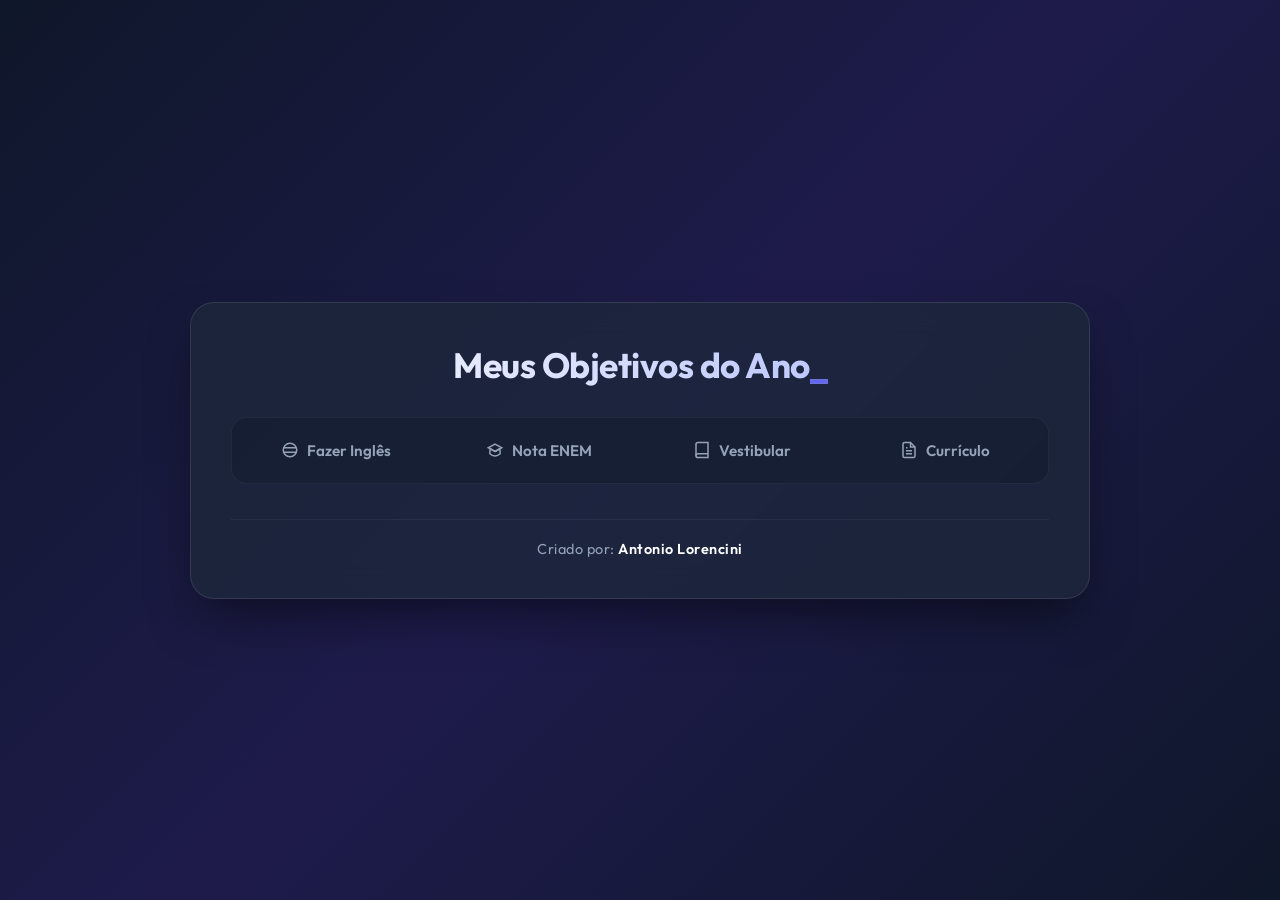
==== index.html @ bcfe24b2 "aa" ====
<!DOCTYPE html>
<html lang="pt-br">

<head>
    <meta charset="UTF-8">
    <meta name="viewport" content="width=device-width, initial-scale=1.0">
    <title>Meus Objetivos do Ano</title>
    <link rel="stylesheet" href="style.css">
</head>

<body>
    <section class="conteudo-principal">
        <h2 class="titulo-principal">Meus Objetivos do Ano<span>_</span></h2>
        
        <div class="botoes">
            <button class="botao" id="btn-ingles">
                <svg width="18" height="18" fill="none" stroke="currentColor" stroke-width="2" viewBox="0 0 24 24"><path d="M12 21a9 9 0 100-18 9 9 0 000 18z"></path><path d="M3.6 9h16.8M3.6 15h16.8"></path></svg>
                Fazer Inglês
            </button>
            <button class="botao" id="btn-enem">
                <svg width="18" height="18" fill="none" stroke="currentColor" stroke-width="2" viewBox="0 0 24 24"><path d="M12 14l9-5-9-5-9 5 9 5z"></path><path d="M12 14l6.16-3.422a12.083 12.083 0 01.665 6.479A11.952 11.952 0 0112 20.055a11.952 11.952 0 01-6.824-2.998 12.078 12.078 0 01.665-6.479L12 14z"></path></svg>
                Nota ENEM
            </button>
            <button class="botao" id="btn-vestibular">
                <svg width="18" height="18" fill="none" stroke="currentColor" stroke-width="2" viewBox="0 0 24 24"><path d="M4 19.5A2.5 2.5 0 016.5 17H20"></path><path d="M6.5 2H20v20H6.5A2.5 2.5 0 014 19.5v-15A2.5 2.5 0 016.5 2z"></path></svg>
                Vestibular
            </button>
            <button class="botao" id="btn-curriculo">
                <svg width="18" height="18" fill="none" stroke="currentColor" stroke-width="2" viewBox="0 0 24 24"><path d="M14 2H6a2 2 0 00-2 2v16a2 2 0 002 2h12a2 2 0 002-2V8l-6-6z"></path><path d="M14 2v6h6"></path><path d="M16 13H8M16 17H8M10 9H8"></path></svg>
                Currículo
            </button>
        </div>

        <div class="abas-conteudo">
            
            <!-- Conteúdo do Inglês -->
            <div class="aba-conteudo" id="conteudo-ingles">
                <h3 class="aba-conteudo-titulo-principal">Finalidades para o Inglês</h3>
                
                <div class="campo-objetivo">
                    <label for="ingles-obj1">Objetivo 1</label>
                    <textarea id="ingles-obj1" placeholder="Alcançar nível B2 para conversação..."></textarea>
                </div>

                <div class="campo-objetivo">
                    <label for="ingles-obj2">Objetivo 2</label>
                    <textarea id="ingles-obj2" placeholder="Praticar escuta com podcasts diários..."></textarea>
                </div>

                <div class="campo-objetivo">
                    <label for="ingles-obj3">Objetivo 3</label>
                    <textarea id="ingles-obj3" placeholder="Ler 2 livros em inglês até o fim do ano..."></textarea>
                </div>
            </div>

            <!-- Conteúdo do ENEM -->
            <div class="aba-conteudo" id="conteudo-enem">
                <h3 class="aba-conteudo-titulo-principal">Finalidades para o ENEM</h3>
                
                <div class="campo-objetivo">
                    <label for="enem-obj1">Objetivo 1</label>
                    <textarea id="enem-obj1" placeholder="Tirar mais de 900 na Redação..."></textarea>
                </div>

                <div class="campo-objetivo">
                    <label for="enem-obj2">Objetivo 2</label>
                    <textarea id="enem-obj2" placeholder="Fazer 2 simulados por mês..."></textarea>
                </div>

                <div class="campo-objetivo">
                    <label for="enem-obj3">Objetivo 3</label>
                    <textarea id="enem-obj3" placeholder="Revisar Matemática Básica semanalmente..."></textarea>
                </div>
            </div>

            <!-- Conteúdo do Vestibular -->
            <div class="aba-conteudo" id="conteudo-vestibular">
                <h3 class="aba-conteudo-titulo-principal">Finalidades para o Vestibular</h3>
                
                <div class="campo-objetivo">
                    <label for="vestibular-obj1">Objetivo 1</label>
                    <textarea id="vestibular-obj1" placeholder="Dominar as leituras obrigatórias..."></textarea>
                </div>

                <div class="campo-objetivo">
                    <label for="vestibular-obj2">Objetivo 2</label>
                    <textarea id="vestibular-obj2" placeholder="Resolver provas dos últimos 5 anos..."></textarea>
                </div>

                <div class="campo-objetivo">
                    <label for="vestibular-obj3">Objetivo 3</label>
                    <textarea id="vestibular-obj3" placeholder="Treinar gestão de tempo nas provas..."></textarea>
                </div>
            </div>

            <!-- Conteúdo do Currículo (Google Docs) -->
            <div class="aba-conteudo" id="conteudo-curriculo">
                <h3 class="aba-conteudo-titulo-principal">Meu Currículo - Google Docs</h3>
                <iframe 
                    src="https://docs.google.com/document/d/1U83vrY_qnT5jPVnGaHf1C57nIq3u1306e1av0F2DyiM/preview" 
                    title="Documento do Google Docs - Currículo"
                    class="iframe-curriculo">
                </iframe>
            </div>

        </div>

        <!-- Rodapé adicionado aqui -->
        <footer class="rodape">
            <p>Criado por: <span>Antonio Lorencini</span></p>
        </footer>

    </section>

    <script src="main.js"></script>
</body>

</html>
---- style.css ----
@import url('https://fonts.googleapis.com/css2?family=Outfit:wght@300;400;600;700&display=swap');

:root {
    --bg-gradient: linear-gradient(135deg, #0f172a 0%, #1e1b4b 50%, #0f172a 100%);
    --card-bg: rgba(255, 255, 255, 0.05);
    --card-border: rgba(255, 255, 255, 0.1);
    --primary-color: #6366f1;
    --primary-hover: #4f46e5;
    --accent-glow: rgba(99, 102, 241, 0.35);
    --text-main: #f8fafc;
    --text-muted: #94a3b8;
    --input-bg: rgba(15, 23, 42, 0.6);
}

* {
    margin: 0;
    padding: 0;
    box-sizing: border-box;
}

body {
    font-family: 'Outfit', sans-serif;
    background: var(--bg-gradient) !important;
    background-attachment: fixed !important;
    min-height: 100vh;
    color: var(--text-main);
    display: flex;
    justify-content: center;
    align-items: center;
    padding: 30px 15px;
}

.conteudo-principal {
    width: 100%;
    max-width: 900px;
    background: rgba(30, 41, 59, 0.75);
    backdrop-filter: blur(16px);
    -webkit-backdrop-filter: blur(16px);
    border: 1px solid var(--card-border);
    border-radius: 24px;
    padding: 40px;
    box-shadow: 0 25px 50px -12px rgba(0, 0, 0, 0.5);
}

.titulo-principal {
    font-size: 2.2rem;
    font-weight: 700;
    text-align: center;
    margin-bottom: 30px;
    letter-spacing: -0.5px;
    background: linear-gradient(90deg, #ffffff 0%, #a5b4fc 100%);
    -webkit-background-clip: text;
    -webkit-text-fill-color: transparent;
}

.titulo-principal span {
    color: var(--primary-color);
    -webkit-text-fill-color: var(--primary-color);
}

.botoes {
    display: flex;
    gap: 12px;
    justify-content: center;
    flex-wrap: wrap;
    margin-bottom: 35px;
    background: rgba(15, 23, 42, 0.4);
    padding: 8px;
    border-radius: 16px;
    border: 1px solid rgba(255, 255, 255, 0.05);
}

.botao {
    flex: 1 1 180px;
    padding: 14px 20px;
    border: 1px solid transparent;
    background: transparent;
    color: var(--text-muted);
    border-radius: 12px;
    cursor: pointer;
    font-size: 0.95rem;
    font-weight: 600;
    font-family: inherit;
    transition: all 0.3s cubic-bezier(0.4, 0, 0.2, 1);
    display: flex;
    align-items: center;
    justify-content: center;
    gap: 8px;
}

.botao:hover {
    color: #ffffff;
    background: rgba(255, 255, 255, 0.05);
    transform: translateY(-2px);
}

.botao.ativo {
    background: var(--primary-color) !important;
    color: #ffffff !important;
    box-shadow: 0 8px 20px var(--accent-glow);
    border-color: rgba(255, 255, 255, 0.2);
}

.abas-conteudo {
    position: relative;
}

.aba-conteudo {
    display: none !important;
    animation: fadeIn 0.4s cubic-bezier(0.4, 0, 0.2, 1) forwards;
}

.aba-conteudo.ativo {
    display: block !important;
}

@keyframes fadeIn {
    from {
        opacity: 0;
        transform: translateY(10px);
    }
    to {
        opacity: 1;
        transform: translateY(0);
    }
}

.aba-conteudo-titulo-principal {
    font-size: 1.4rem;
    font-weight: 600;
    margin-bottom: 24px;
    color: #e2e8f0;
    border-bottom: 2px solid rgba(255, 255, 255, 0.08);
    padding-bottom: 12px;
}

.campo-objetivo {
    margin-bottom: 20px;
}

.campo-objetivo label {
    display: block;
    font-size: 0.9rem;
    font-weight: 600;
    margin-bottom: 8px;
    color: #cbd5e1;
    text-transform: uppercase;
    letter-spacing: 0.5px;
}

.campo-objetivo textarea {
    width: 100%;
    height: 85px;
    padding: 14px 16px;
    background: var(--input-bg);
    border: 1px solid var(--card-border);
    border-radius: 12px;
    color: #ffffff;
    font-family: inherit;
    font-size: 0.95rem;
    resize: vertical;
    box-sizing: border-box;
    transition: all 0.3s ease;
}

.campo-objetivo textarea::placeholder {
    color: #64748b;
}

.campo-objetivo textarea:focus {
    outline: none;
    border-color: var(--primary-color);
    box-shadow: 0 0 0 3px var(--accent-glow);
    background: rgba(15, 23, 42, 0.8);
}

.iframe-curriculo {
    width: 100%;
    height: 550px;
    border: 1px solid var(--card-border);
    border-radius: 16px;
    background: #ffffff;
    box-shadow: 0 10px 30px rgba(0, 0, 0, 0.3);
}

/* Estilização do Rodapé */
.rodape {
    margin-top: 35px;
    padding-top: 20px;
    border-top: 1px solid rgba(255, 255, 255, 0.05);
    text-align: center;
}

.rodape p {
    font-size: 0.9rem;
    color: var(--text-muted);
    letter-spacing: 0.5px;
}

.rodape span {
    color: #ffffff;
    font-weight: 600;
}

@media (max-width: 640px) {
    .conteudo-principal {
        padding: 24px 16px;
    }

    .titulo-principal {
        font-size: 1.75rem;
    }

    .botoes {
        flex-direction: column;
    }

    .botao {
        width: 100%;
    }
}
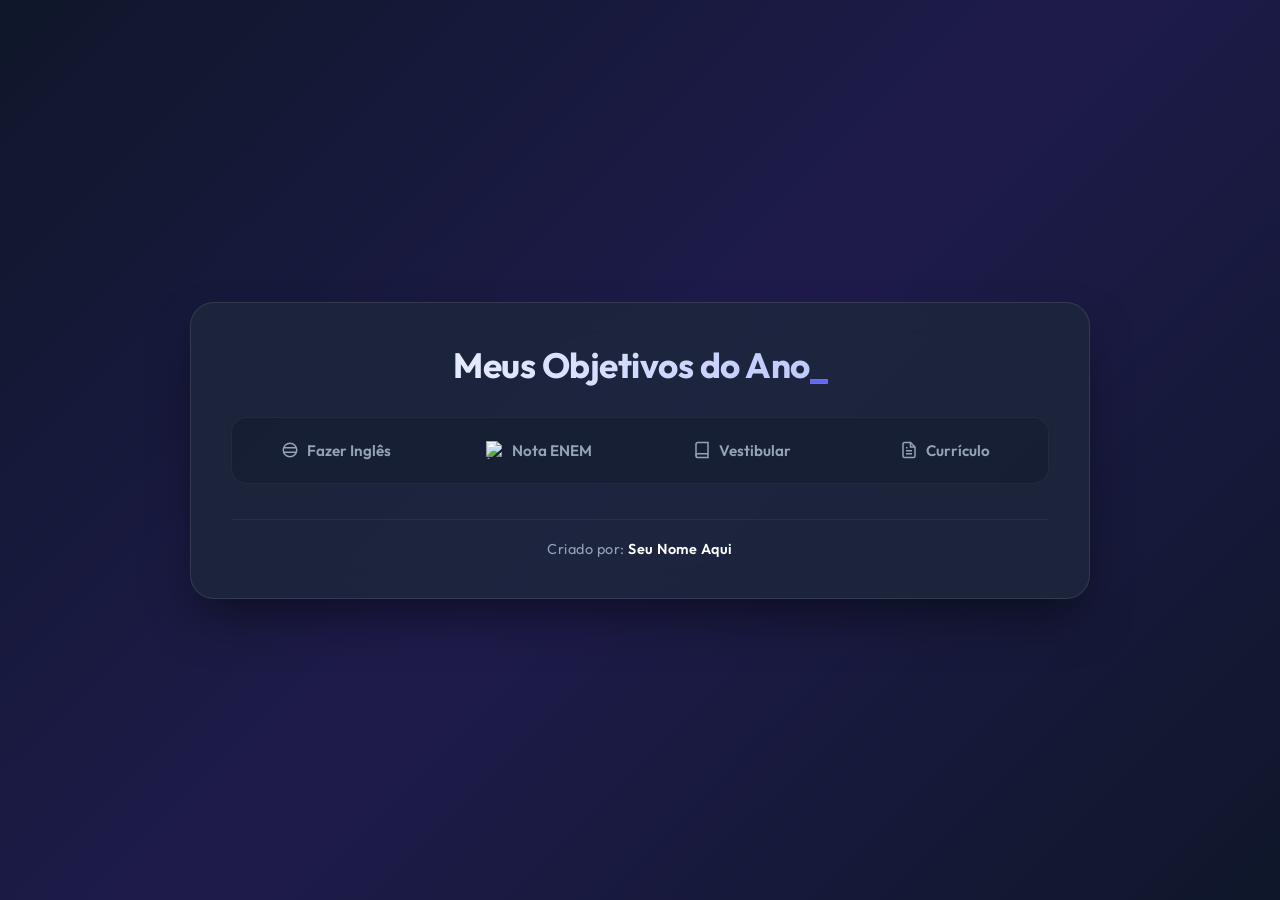
==== commit b4a1587b: "xx" ====
--- a/index.html
+++ b/index.html
@@ -14,19 +14,19 @@
         
         <div class="botoes">
             <button class="botao" id="btn-ingles">
-                <svg width="18" height="18" fill="none" stroke="currentColor" stroke-width="2" viewBox="0 0 24 24"><path d="M12 21a9 9 0 100-18 9 9 0 000 18z"></path><path d="M3.6 9h16.8M3.6 15h16.8"></path></svg>
+                <img src="ingles.svg" alt="Ícone Inglês" class="icone-btn">
                 Fazer Inglês
             </button>
             <button class="botao" id="btn-enem">
-                <svg width="18" height="18" fill="none" stroke="currentColor" stroke-width="2" viewBox="0 0 24 24"><path d="M12 14l9-5-9-5-9 5 9 5z"></path><path d="M12 14l6.16-3.422a12.083 12.083 0 01.665 6.479A11.952 11.952 0 0112 20.055a11.952 11.952 0 01-6.824-2.998 12.078 12.078 0 01.665-6.479L12 14z"></path></svg>
+                <img src="enem.svg" alt="Ícone ENEM" class="icone-btn">
                 Nota ENEM
             </button>
             <button class="botao" id="btn-vestibular">
-                <svg width="18" height="18" fill="none" stroke="currentColor" stroke-width="2" viewBox="0 0 24 24"><path d="M4 19.5A2.5 2.5 0 016.5 17H20"></path><path d="M6.5 2H20v20H6.5A2.5 2.5 0 014 19.5v-15A2.5 2.5 0 016.5 2z"></path></svg>
+                <img src="vestibular.svg" alt="Ícone Vestibular" class="icone-btn">
                 Vestibular
             </button>
             <button class="botao" id="btn-curriculo">
-                <svg width="18" height="18" fill="none" stroke="currentColor" stroke-width="2" viewBox="0 0 24 24"><path d="M14 2H6a2 2 0 00-2 2v16a2 2 0 002 2h12a2 2 0 002-2V8l-6-6z"></path><path d="M14 2v6h6"></path><path d="M16 13H8M16 17H8M10 9H8"></path></svg>
+                <img src="curriculo.svg" alt="Ícone Currículo" class="icone-btn">
                 Currículo
             </button>
         </div>
@@ -39,17 +39,17 @@
                 
                 <div class="campo-objetivo">
                     <label for="ingles-obj1">Objetivo 1</label>
-                    <textarea id="ingles-obj1" placeholder="Alcançar nível B2 para conversação..."></textarea>
+                    <textarea id="ingles-obj1" placeholder="Ex: Alcançar nível B2 para conversação..."></textarea>
                 </div>
 
                 <div class="campo-objetivo">
                     <label for="ingles-obj2">Objetivo 2</label>
-                    <textarea id="ingles-obj2" placeholder="Praticar escuta com podcasts diários..."></textarea>
+                    <textarea id="ingles-obj2" placeholder="Ex: Praticar escuta com podcasts diários..."></textarea>
                 </div>
 
                 <div class="campo-objetivo">
                     <label for="ingles-obj3">Objetivo 3</label>
-                    <textarea id="ingles-obj3" placeholder="Ler 2 livros em inglês até o fim do ano..."></textarea>
+                    <textarea id="ingles-obj3" placeholder="Ex: Ler 2 livros em inglês até o fim do ano..."></textarea>
                 </div>
             </div>
 
@@ -59,17 +59,17 @@
                 
                 <div class="campo-objetivo">
                     <label for="enem-obj1">Objetivo 1</label>
-                    <textarea id="enem-obj1" placeholder="Tirar mais de 900 na Redação..."></textarea>
+                    <textarea id="enem-obj1" placeholder="Ex: Tirar mais de 900 na Redação..."></textarea>
                 </div>
 
                 <div class="campo-objetivo">
                     <label for="enem-obj2">Objetivo 2</label>
-                    <textarea id="enem-obj2" placeholder="Fazer 2 simulados por mês..."></textarea>
+                    <textarea id="enem-obj2" placeholder="Ex: Fazer 2 simulados por mês..."></textarea>
                 </div>
 
                 <div class="campo-objetivo">
                     <label for="enem-obj3">Objetivo 3</label>
-                    <textarea id="enem-obj3" placeholder="Revisar Matemática Básica semanalmente..."></textarea>
+                    <textarea id="enem-obj3" placeholder="Ex: Revisar Matemática Básica semanalmente..."></textarea>
                 </div>
             </div>
 
@@ -79,23 +79,23 @@
                 
                 <div class="campo-objetivo">
                     <label for="vestibular-obj1">Objetivo 1</label>
-                    <textarea id="vestibular-obj1" placeholder="Dominar as leituras obrigatórias..."></textarea>
+                    <textarea id="vestibular-obj1" placeholder="Ex: Dominar as leituras obrigatórias..."></textarea>
                 </div>
 
                 <div class="campo-objetivo">
                     <label for="vestibular-obj2">Objetivo 2</label>
-                    <textarea id="vestibular-obj2" placeholder="Resolver provas dos últimos 5 anos..."></textarea>
+                    <textarea id="vestibular-obj2" placeholder="Ex: Resolver provas dos últimos 5 anos..."></textarea>
                 </div>
 
                 <div class="campo-objetivo">
                     <label for="vestibular-obj3">Objetivo 3</label>
-                    <textarea id="vestibular-obj3" placeholder="Treinar gestão de tempo nas provas..."></textarea>
+                    <textarea id="vestibular-obj3" placeholder="Ex: Treinar gestão de tempo nas provas..."></textarea>
                 </div>
             </div>
 
             <!-- Conteúdo do Currículo (Google Docs) -->
             <div class="aba-conteudo" id="conteudo-curriculo">
-                <h3 class="aba-conteudo-titulo-principal">Meu Currículo - Google Docs</h3>
+                <h3 class="aba-conteudo-titulo-principal">Meu Currículo no Google Docs</h3>
                 <iframe 
                     src="https://docs.google.com/document/d/1U83vrY_qnT5jPVnGaHf1C57nIq3u1306e1av0F2DyiM/preview" 
                     title="Documento do Google Docs - Currículo"
@@ -105,9 +105,9 @@
 
         </div>
 
-        <!-- Rodapé adicionado aqui -->
+        <!-- Rodapé -->
         <footer class="rodape">
-            <p>Criado por: <span>Antonio Lorencini</span></p>
+            <p>Criado por: <span>Seu Nome Aqui</span></p>
         </footer>
 
     </section>
--- a/style.css
+++ b/style.css
@@ -88,6 +88,12 @@
     gap: 8px;
 }
 
+.icone-btn {
+    width: 18px;
+    height: 18px;
+    display: inline-block;
+}
+
 .botao:hover {
     color: #ffffff;
     background: rgba(255, 255, 255, 0.05);
@@ -99,6 +105,11 @@
     color: #ffffff !important;
     box-shadow: 0 8px 20px var(--accent-glow);
     border-color: rgba(255, 255, 255, 0.2);
+}
+
+/* Deixa o ícone branco quando o botão estiver ativo */
+.botao.ativo .icone-btn {
+    filter: brightness(0) invert(1);
 }
 
 .abas-conteudo {
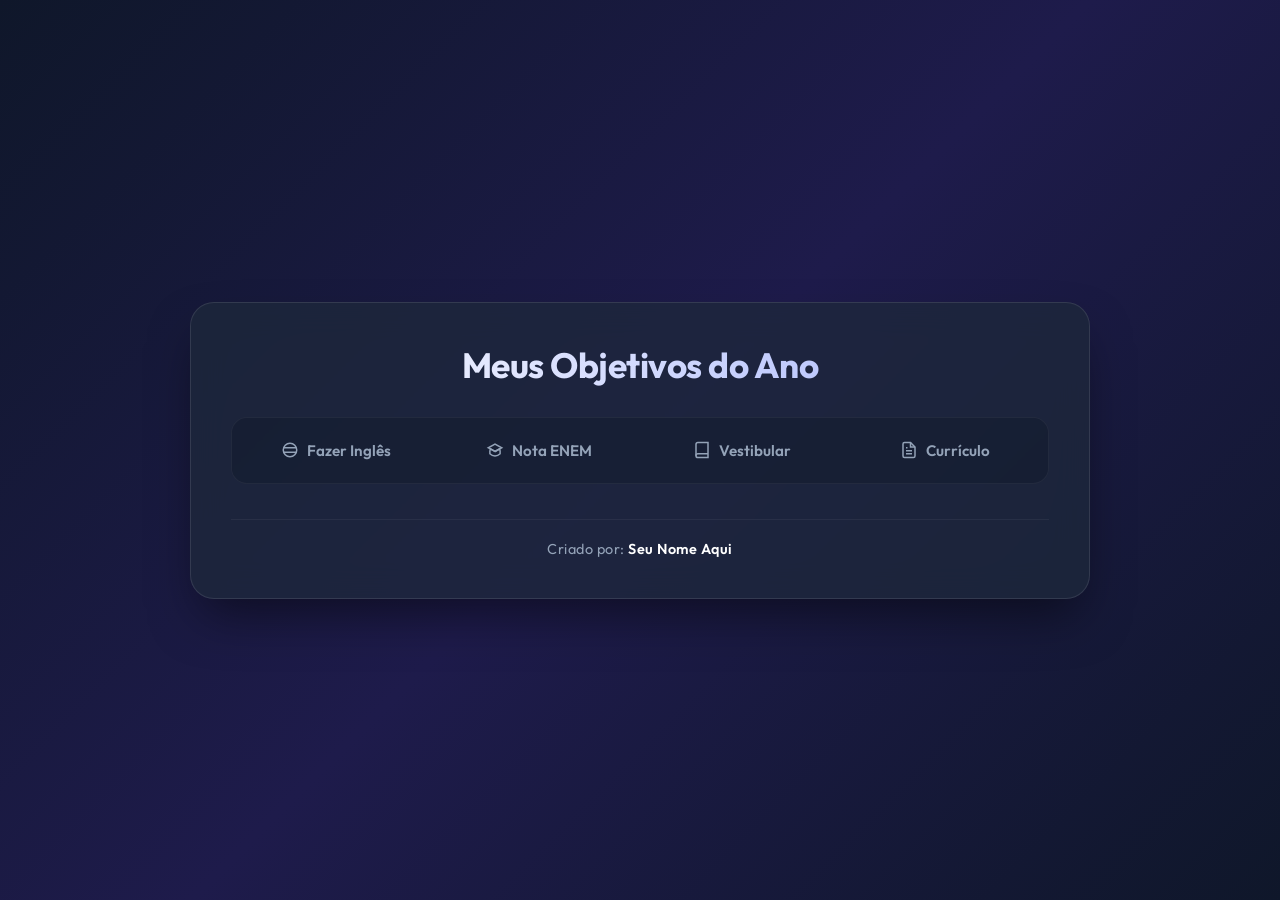
==== commit 48946ae7: "xx" ====
--- a/index.html
+++ b/index.html
@@ -10,7 +10,7 @@
 
 <body>
     <section class="conteudo-principal">
-        <h2 class="titulo-principal">Meus Objetivos do Ano<span>_</span></h2>
+        <h2 class="titulo-principal">Meus Objetivos do Ano<span></span></h2>
         
         <div class="botoes">
             <button class="botao" id="btn-ingles">
@@ -38,18 +38,30 @@
                 <h3 class="aba-conteudo-titulo-principal">Finalidades para o Inglês</h3>
                 
                 <div class="campo-objetivo">
-                    <label for="ingles-obj1">Objetivo 1</label>
-                    <textarea id="ingles-obj1" placeholder="Ex: Alcançar nível B2 para conversação..."></textarea>
+                    <div class="label-container">
+                        <span class="label-titulo">Objetivo 1</span>
+                    </div>
+                    <div class="caixa-objetivo-fixo">
+                        Alcançar nível B2 para conversação e manter comunicação fluida em contextos profissionais.
+                    </div>
                 </div>
 
                 <div class="campo-objetivo">
-                    <label for="ingles-obj2">Objetivo 2</label>
-                    <textarea id="ingles-obj2" placeholder="Ex: Praticar escuta com podcasts diários..."></textarea>
+                    <div class="label-container">
+                        <span class="label-titulo">Objetivo 2</span>
+                    </div>
+                    <div class="caixa-objetivo-fixo">
+                        Praticar escuta diariamente ouvindo podcasts e assistindo a conteúdos em inglês sem legenda.
+                    </div>
                 </div>
 
                 <div class="campo-objetivo">
-                    <label for="ingles-obj3">Objetivo 3</label>
-                    <textarea id="ingles-obj3" placeholder="Ex: Ler 2 livros em inglês até o fim do ano..."></textarea>
+                    <div class="label-container">
+                        <span class="label-titulo">Objetivo 3</span>
+                    </div>
+                    <div class="caixa-objetivo-fixo">
+                        Ler pelo menos 2 livros inteiramente em inglês até o final do ano para expandir vocabulário.
+                    </div>
                 </div>
             </div>
 
@@ -58,18 +70,30 @@
                 <h3 class="aba-conteudo-titulo-principal">Finalidades para o ENEM</h3>
                 
                 <div class="campo-objetivo">
-                    <label for="enem-obj1">Objetivo 1</label>
-                    <textarea id="enem-obj1" placeholder="Ex: Tirar mais de 900 na Redação..."></textarea>
+                    <div class="label-container">
+                        <span class="label-titulo">Objetivo 1</span>
+                    </div>
+                    <div class="caixa-objetivo-fixo">
+                        Tirar mais de 900 pontos na prova de Redação mantendo uma rotina semanal de prática de escrita.
+                    </div>
                 </div>
 
                 <div class="campo-objetivo">
-                    <label for="enem-obj2">Objetivo 2</label>
-                    <textarea id="enem-obj2" placeholder="Ex: Fazer 2 simulados por mês..."></textarea>
+                    <div class="label-container">
+                        <span class="label-titulo">Objetivo 2</span>
+                    </div>
+                    <div class="caixa-objetivo-fixo">
+                        Realizar 2 simulados completos por mês com cronometragem rigorosa de tempo de prova.
+                    </div>
                 </div>
 
                 <div class="campo-objetivo">
-                    <label for="enem-obj3">Objetivo 3</label>
-                    <textarea id="enem-obj3" placeholder="Ex: Revisar Matemática Básica semanalmente..."></textarea>
+                    <div class="label-container">
+                        <span class="label-titulo">Objetivo 3</span>
+                    </div>
+                    <div class="caixa-objetivo-fixo">
+                        Revisar tópicos recorrentes de Matemática Básica e Ciências da Natureza semanalmente.
+                    </div>
                 </div>
             </div>
 
@@ -78,18 +102,30 @@
                 <h3 class="aba-conteudo-titulo-principal">Finalidades para o Vestibular</h3>
                 
                 <div class="campo-objetivo">
-                    <label for="vestibular-obj1">Objetivo 1</label>
-                    <textarea id="vestibular-obj1" placeholder="Ex: Dominar as leituras obrigatórias..."></textarea>
+                    <div class="label-container">
+                        <span class="label-titulo">Objetivo 1</span>
+                    </div>
+                    <div class="caixa-objetivo-fixo">
+                        Dominar a leitura e análise de todas as obras literárias obrigatórias descritas no edital.
+                    </div>
                 </div>
 
                 <div class="campo-objetivo">
-                    <label for="vestibular-obj2">Objetivo 2</label>
-                    <textarea id="vestibular-obj2" placeholder="Ex: Resolver provas dos últimos 5 anos..."></textarea>
+                    <div class="label-container">
+                        <span class="label-titulo">Objetivo 2</span>
+                    </div>
+                    <div class="caixa-objetivo-fixo">
+                        Resolver as provas e bancas dos últimos 5 anos identificando o padrão das questões.
+                    </div>
                 </div>
 
                 <div class="campo-objetivo">
-                    <label for="vestibular-obj3">Objetivo 3</label>
-                    <textarea id="vestibular-obj3" placeholder="Ex: Treinar gestão de tempo nas provas..."></textarea>
+                    <div class="label-container">
+                        <span class="label-titulo">Objetivo 3</span>
+                    </div>
+                    <div class="caixa-objetivo-fixo">
+                        Aprimorar o controle de tempo e a estratégia de resolução de questões para a segunda fase.
+                    </div>
                 </div>
             </div>
 
--- a/style.css
+++ b/style.css
@@ -1,4 +1,4 @@
-@import url('https://fonts.googleapis.com/css2?family=Outfit:wght@300;400;600;700&display=swap');
+@import url('https://fonts.googleapis.com/css2?family=Outfit:wght@300;400;500;600;700&display=swap');
 
 :root {
     --bg-gradient: linear-gradient(135deg, #0f172a 0%, #1e1b4b 50%, #0f172a 100%);
@@ -6,10 +6,10 @@
     --card-border: rgba(255, 255, 255, 0.1);
     --primary-color: #6366f1;
     --primary-hover: #4f46e5;
-    --accent-glow: rgba(99, 102, 241, 0.35);
+    --accent-glow: rgba(99, 102, 241, 0.25);
     --text-main: #f8fafc;
     --text-muted: #94a3b8;
-    --input-bg: rgba(15, 23, 42, 0.6);
+    --input-bg: rgba(15, 23, 42, 0.65);
 }
 
 * {
@@ -107,7 +107,6 @@
     border-color: rgba(255, 255, 255, 0.2);
 }
 
-/* Deixa o ícone branco quando o botão estiver ativo */
 .botao.ativo .icone-btn {
     filter: brightness(0) invert(1);
 }
@@ -145,43 +144,42 @@
     padding-bottom: 12px;
 }
 
+/* Estrutura dos Campos Fixo com o Visual Exato da Caixa */
 .campo-objetivo {
-    margin-bottom: 20px;
-}
-
-.campo-objetivo label {
-    display: block;
-    font-size: 0.9rem;
-    font-weight: 600;
+    margin-bottom: 22px;
+}
+
+.label-container {
     margin-bottom: 8px;
-    color: #cbd5e1;
+}
+
+.label-titulo {
+    font-size: 0.85rem;
+    font-weight: 700;
+    color: #a5b4fc;
     text-transform: uppercase;
-    letter-spacing: 0.5px;
-}
-
-.campo-objetivo textarea {
+    letter-spacing: 0.8px;
+}
+
+/* Caixa com exatamente o mesmo estilo do textarea, porém fixa */
+.caixa-objetivo-fixo {
     width: 100%;
-    height: 85px;
-    padding: 14px 16px;
+    min-height: 85px;
+    padding: 16px 18px;
     background: var(--input-bg);
     border: 1px solid var(--card-border);
-    border-radius: 12px;
-    color: #ffffff;
+    border-radius: 14px;
+    color: #f1f5f9;
     font-family: inherit;
     font-size: 0.95rem;
-    resize: vertical;
-    box-sizing: border-box;
-    transition: all 0.3s ease;
-}
-
-.campo-objetivo textarea::placeholder {
-    color: #64748b;
-}
-
-.campo-objetivo textarea:focus {
-    outline: none;
-    border-color: var(--primary-color);
-    box-shadow: 0 0 0 3px var(--accent-glow);
+    line-height: 1.5;
+    box-shadow: inset 0 2px 4px rgba(0, 0, 0, 0.2);
+    transition: all 0.3s cubic-bezier(0.4, 0, 0.2, 1);
+}
+
+.caixa-objetivo-fixo:hover {
+    border-color: rgba(99, 102, 241, 0.4);
+    box-shadow: 0 0 0 3px var(--accent-glow), inset 0 2px 4px rgba(0, 0, 0, 0.2);
     background: rgba(15, 23, 42, 0.8);
 }
 
@@ -194,7 +192,7 @@
     box-shadow: 0 10px 30px rgba(0, 0, 0, 0.3);
 }
 
-/* Estilização do Rodapé */
+/* Rodapé */
 .rodape {
     margin-top: 35px;
     padding-top: 20px;
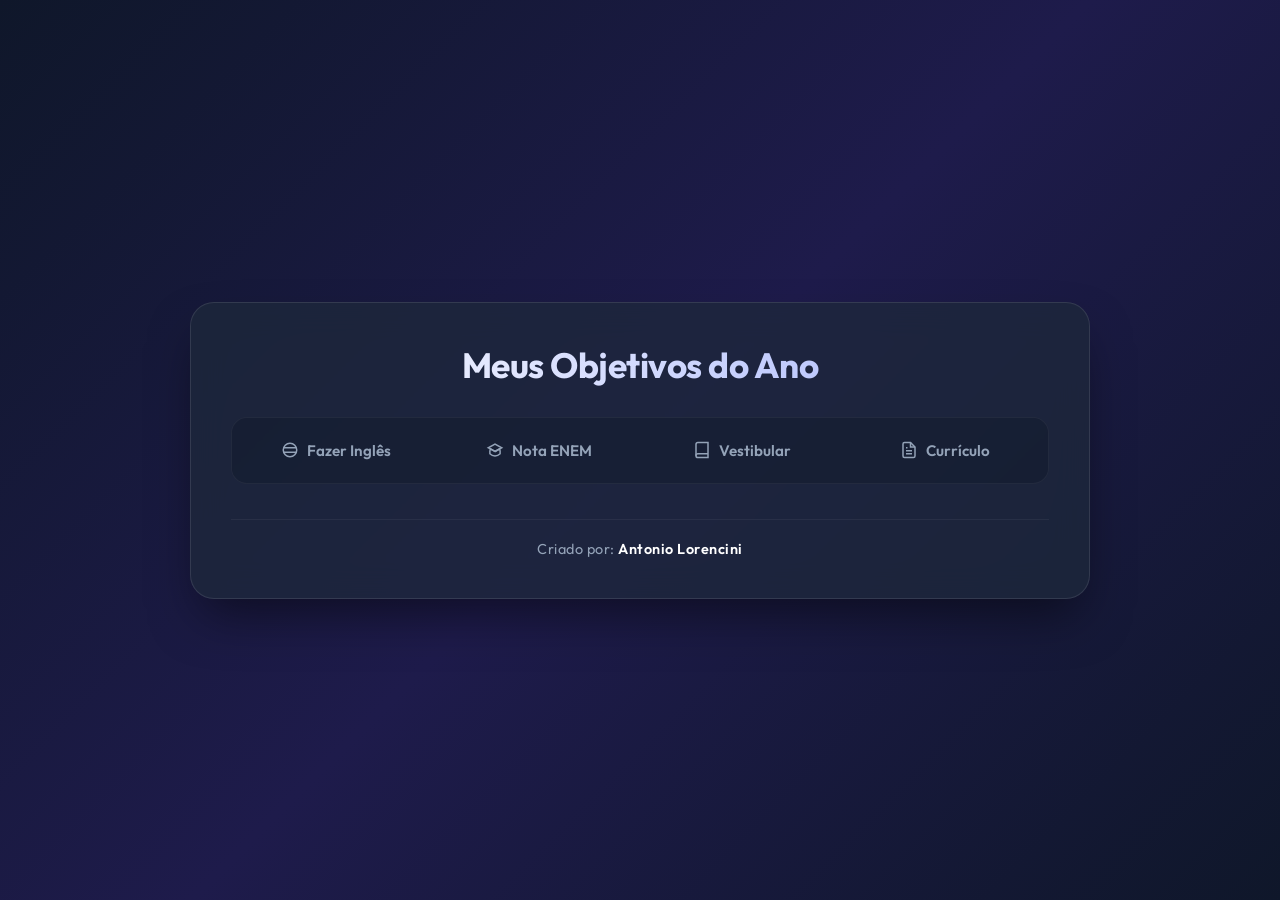
==== commit 55708a22: "dd" ====
--- a/index.html
+++ b/index.html
@@ -143,7 +143,7 @@
 
         <!-- Rodapé -->
         <footer class="rodape">
-            <p>Criado por: <span>Seu Nome Aqui</span></p>
+            <p>Criado por: <span>Antonio Lorencini</span></p>
         </footer>
 
     </section>
